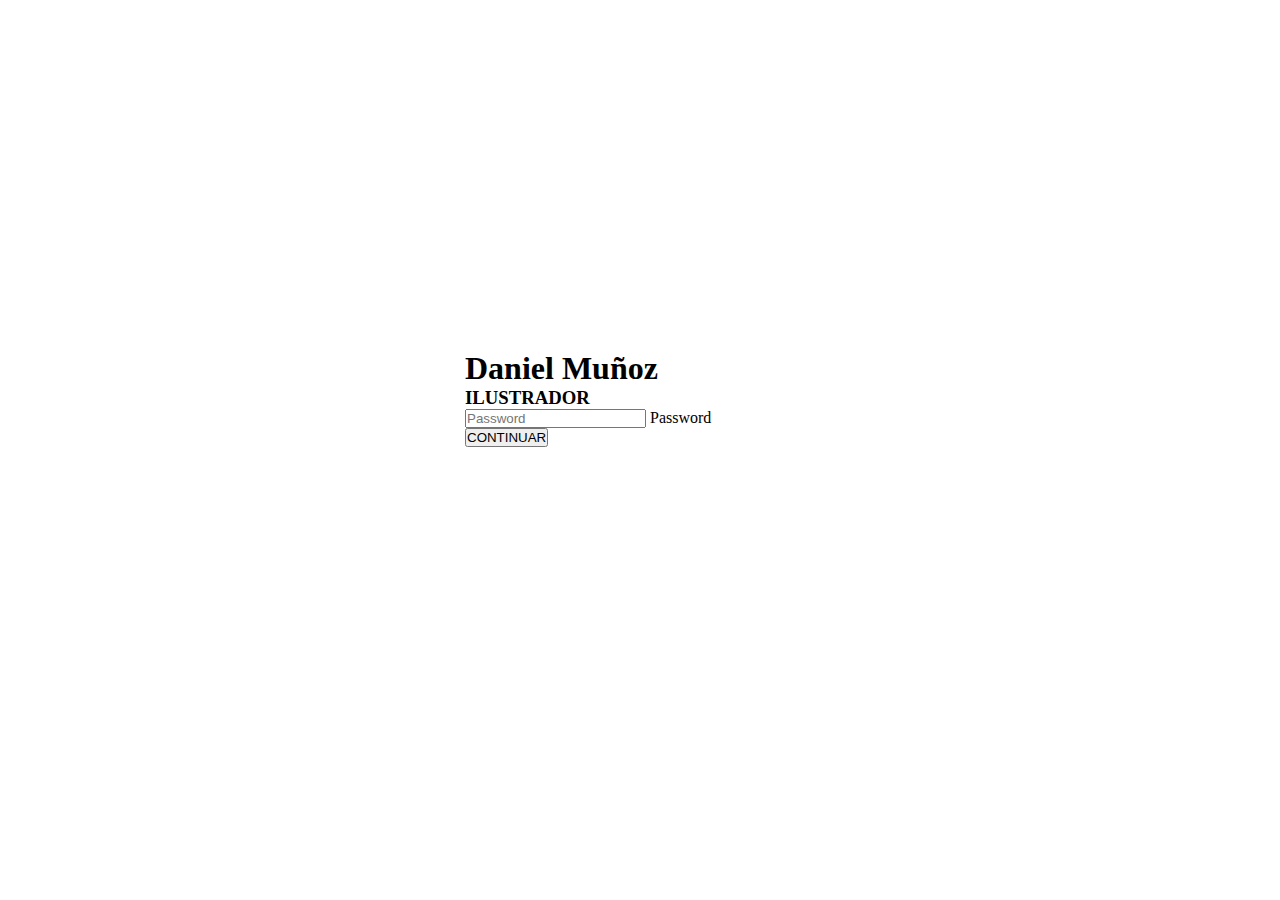
==== html/index.html @ 725c992d "hghh" ====
<!DOCTYPE html>
<html>

<head>
    <meta charset='utf-8'>
    <meta http-equiv='X-UA-Compatible' content='IE=edge'>
    <title>Galeria</title>
    <meta name='viewport' content='width=device-width, initial-scale=1'>
    <link href="https://cdn.jsdelivr.net/npm/bootstrap@5.3.2/dist/css/bootstrap.min.css" rel="stylesheet"
        integrity="sha384-T3c6CoIi6uLrA9TneNEoa7RxnatzjcDSCmG1MXxSR1GAsXEV/Dwwykc2MPK8M2HN" crossorigin="anonymous">
    <script src="https://cdn.jsdelivr.net/npm/bootstrap@5.3.2/dist/js/bootstrap.bundle.min.js"
        integrity="sha384-C6RzsynM9kWDrMNeT87bh95OGNyZPhcTNXj1NW7RuBCsyN/o0jlpcV8Qyq46cDfL"
        crossorigin="anonymous"></script>
    <link rel='stylesheet' type='text/css' media='screen' href='../css/style.css'>
    <script src='../js/main.js'></script>
    <link rel="stylesheet" href="https://cdnjs.cloudflare.com/ajax/libs/font-awesome/4.7.0/css/font-awesome.min.css">
</head>

<body class="bg-dark ">
    <main class=" text-center content">
        <div class="text-bg-dark tlna">
            <h1 class=" title">Daniel Muñoz</h1>
            <h3 class="text-secondary">ILUSTRADOR</h3>
        </div>

        <form id="loginForm" class="inicio m-auto mt-5" action="">
            <div class="form-floating ">
                <input type="password" class="form-control" id="floatingPassword" placeholder="Password">
                <label for="floatingPassword">Password</label>
            </div>
            <button class="btn btn-secondary mt-4">CONTINUAR <i></i></button>
        </form>
    </main>
</body>

</html>
---- css/style.css ----
* {
    margin: 0;
    padding: 0;
}

.content {
    position: absolute;
    top: 50%;
    left: 50%;
    transform: translate(-50%, -50%);
}

.inicio {
    width: 250px;
}

.tlna {
    margin-top: -100px;
}


/* Estilos generales */
#perfil {
    background-color: #000000;
    color: #fff;
    text-align: center;
    padding: 20px;
}

.colorF,
.card-img-top {
    background-color: #d9d0bf;
}

.name {
    font-size: 20px;
}

.card-img-top {
    height: 250px;
    object-fit: cover;
    border-radius: 5px;
    
}

.avatar {
    width: 120px;
    border-radius: 50%;
    margin-bottom: 10px;
}

#galeria {
    margin: auto;
}

figcaption {
    margin-top: 10px;
}
nav{
    justify-content: center;
    display:flex ;
}
nav li {
    list-style-type: none;
    padding: 0;
    margin-top: 20px;
    
}

nav a {
    text-decoration: none;
    color: #fff;
    padding: 10px 20px;
    border-radius: 5px;
    margin: 0 5px;
    transition: background-color 0.3s;
}

nav a:hover {
    background-color: #fff;
    color: #3b1c3c;
}

footer {
    margin-top: 20px;
}

.fa {
    font-size: 24px;
    margin: 0 10px;
    color: #fff;
    text-decoration: none;
}

.fa:hover {
    color: #88888862;
}


.aaa {
    height: 100vh;
}

#abaut {
    display: none;
}

#fecha {
    background-color: #ada99e;
    color: #3a3a3a;
    padding: 6px;
    margin: 6px;
    border-radius: 6px;
    text-align: center;
}

#trabajos {
    color: #222745;
    background-color: #cfc6b5;
    padding: 16px;
    width: 100%;
}

#trabajos article {
    background-color: #c4bcaf;
    position: relative;
    padding: 16px;
    margin: 16px 0px;
    border-radius: 16px;
}

span{
    color: #797979;
    font-size: 15px;
}

#fotoAbout{
    display: none;
}

#infoAbout{
  margin: 16px;
}



/* Media Queries */
@media (min-width: 768px) {
    .inicio {
        width: 350px;
    }
    nav{
        display: block;
        margin-top: 200px;
    }
    footer{
        margin-left: 71px;
        position: absolute;
        bottom: 30px;
        align-items: center;
    }

    #trabajos{
        margin-top: 16px;
        height: 60vh;
        overflow: auto;
        border-radius: 5px;
        width: 95%;
    }

    #trabajos::-webkit-scrollbar {
        width: 0.5em;
    }

    #trabajos::-webkit-scrollbar-thumb {
        background-color: #000000;
        border-radius: 5px;
    }

    .tlna {
        margin-top: -100px;
    }
    
    #infoAbout{
        margin-top: 50px;
    }

    #container-galery {
        display: grid;
        grid-template-columns: 300px 1fr;

    }

    #galeria {
        height: 100vh;
        overflow-y: auto;
        display: grid;
        grid-template-columns: 1fr 1fr;
        gap: 10px;
        width: 100%;
    }

    #galeria::-webkit-scrollbar {
        width: 0.5em;
    }

    #galeria::-webkit-scrollbar-thumb {
        background-color: #000000;
    }

    .card:first-child img {
        height: 300px;
    }

    .card:first-child {
        grid-column: span 2;
    }

    #perfil {
        height: 100vh;
    }
}

@media (min-width: 1024px) {
    .card:first-child img {
        height: 350px;
    }
    
    #fecha {
        position: absolute;
        right: 10px;
        top: 5px;
    }
}

@media (min-width: 1440px) {
    #galeria {
        grid-template-columns: 1fr 1fr 1fr;
    }

    #trabajos{
        height: 65vh;
    }

    .card:first-child img {
        height: 400px;
    }

    .card-img-top {
        height: 350px;
    }
    .card:first-child {
        grid-column: span 3;
    }
    #abaut {
        height: 100vh;
        display: grid;
        grid-template-columns: 600px 1fr;
        gap: 10px;
        width: 100%;
    }

    #fotoAbout {
        display: block;
        margin: 200px 20px;
        width: 550px;
        overflow: hidden;
        object-fit: cover;
    }

}
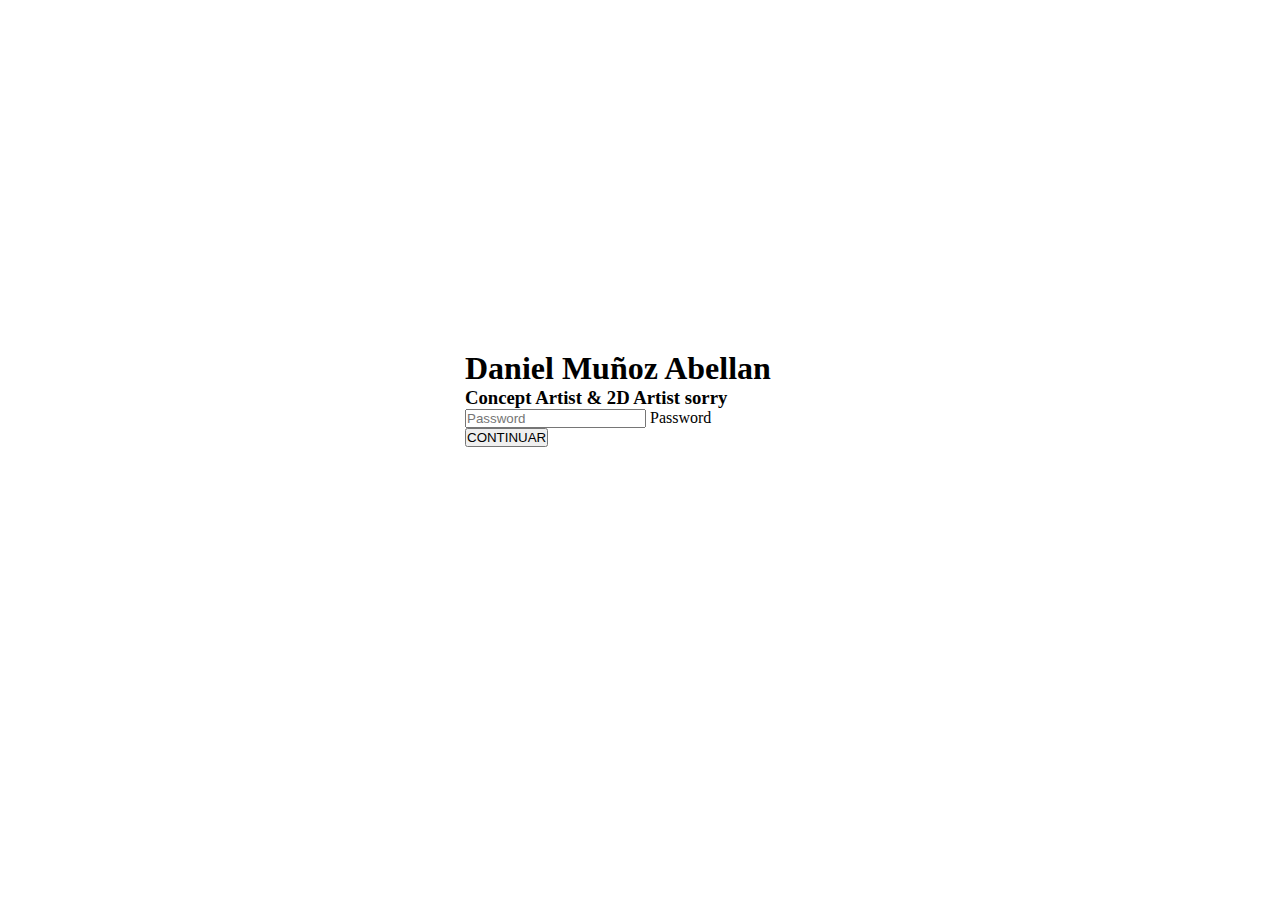
==== commit 9d06782a: "dsdd" ====
--- a/html/index.html
+++ b/html/index.html
@@ -19,8 +19,8 @@
 <body class="bg-dark ">
     <main class=" text-center content">
         <div class="text-bg-dark tlna">
-            <h1 class=" title">Daniel Muñoz</h1>
-            <h3 class="text-secondary">ILUSTRADOR</h3>
+            <h1 class=" title">Daniel Muñoz Abellan</h1>
+            <h3 class="text-secondary">Concept Artist & 2D Artist sorry</h3>
         </div>
 
         <form id="loginForm" class="inicio m-auto mt-5" action="">
--- a/css/style.css
+++ b/css/style.css
@@ -10,6 +10,11 @@
     transform: translate(-50%, -50%);
 }
 
+/* .subir{
+    position: fixed;
+    bottom: 30px;
+    right: 70px;
+} */
 .inicio {
     width: 250px;
 }
@@ -40,7 +45,6 @@
     height: 250px;
     object-fit: cover;
     border-radius: 5px;
-    
 }
 
 .avatar {
@@ -56,15 +60,17 @@
 figcaption {
     margin-top: 10px;
 }
-nav{
+
+nav {
     justify-content: center;
-    display:flex ;
-}
+    display: flex;
+}
+
 nav li {
     list-style-type: none;
     padding: 0;
     margin-top: 20px;
-    
+
 }
 
 nav a {
@@ -96,11 +102,6 @@
     color: #88888862;
 }
 
-
-.aaa {
-    height: 100vh;
-}
-
 #abaut {
     display: none;
 }
@@ -129,38 +130,54 @@
     border-radius: 16px;
 }
 
-span{
+span {
     color: #797979;
     font-size: 15px;
 }
 
-#fotoAbout{
+#fotoAbout {
     display: none;
 }
 
-#infoAbout{
-  margin: 16px;
-}
-
-
+#infoAbout {
+    margin: 16px;
+}
+
+/* Estilos del modal */
+.modal {
+    display: none;
+    z-index: 1;
+    padding: 20px 20px;
+    overflow: auto;
+    background-color: rgb(0, 0, 0);
+    background-color: rgba(0, 0, 0, 0.9);
+}
+
+.imgC {
+    width: 100%;
+    height: 100%;
+    padding: 16px;
+}
 
 /* Media Queries */
 @media (min-width: 768px) {
     .inicio {
         width: 350px;
     }
-    nav{
+
+    nav {
         display: block;
         margin-top: 200px;
     }
-    footer{
+
+    footer {
         margin-left: 71px;
         position: absolute;
         bottom: 30px;
         align-items: center;
     }
 
-    #trabajos{
+    #trabajos {
         margin-top: 16px;
         height: 60vh;
         overflow: auto;
@@ -180,8 +197,8 @@
     .tlna {
         margin-top: -100px;
     }
-    
-    #infoAbout{
+
+    #infoAbout {
         margin-top: 50px;
     }
 
@@ -208,16 +225,25 @@
         background-color: #000000;
     }
 
-    .card:first-child img {
+    /* Estilo para el primer .card */
+    .card:first-child img,
+    .card:last-child img {
         height: 300px;
     }
 
-    .card:first-child {
+    .card:first-child,
+    .card:last-child {
         grid-column: span 2;
     }
+
 
     #perfil {
         height: 100vh;
+        width: 310px;
+    }
+
+    .modal {
+        padding: 90px 90px;
     }
 }
 
@@ -225,12 +251,16 @@
     .card:first-child img {
         height: 350px;
     }
-    
+
     #fecha {
         position: absolute;
         right: 10px;
         top: 5px;
     }
+
+    .modal {
+        padding: 90px 150px;
+    }
 }
 
 @media (min-width: 1440px) {
@@ -238,7 +268,7 @@
         grid-template-columns: 1fr 1fr 1fr;
     }
 
-    #trabajos{
+    #trabajos {
         height: 65vh;
     }
 
@@ -246,12 +276,17 @@
         height: 400px;
     }
 
-    .card-img-top {
+    /* Estilo para el primer .card */
+    .card:first-child img,
+    .card:last-child img {
         height: 350px;
     }
-    .card:first-child {
+
+    .card:first-child,
+    .card:last-child {
         grid-column: span 3;
     }
+
     #abaut {
         height: 100vh;
         display: grid;
@@ -262,10 +297,21 @@
 
     #fotoAbout {
         display: block;
-        margin: 200px 20px;
-        width: 550px;
-        overflow: hidden;
-        object-fit: cover;
-    }
-
+        margin: 70px 0px;
+        text-align: center;
+    }
+
+    #fotoAbout img {
+        width: 100%;
+        height: auto;
+    }
+
+    .modal {
+        padding: 90px 200px;
+    }
+
+    .card-img-top {
+        height: 350px;
+    }
+    
 }